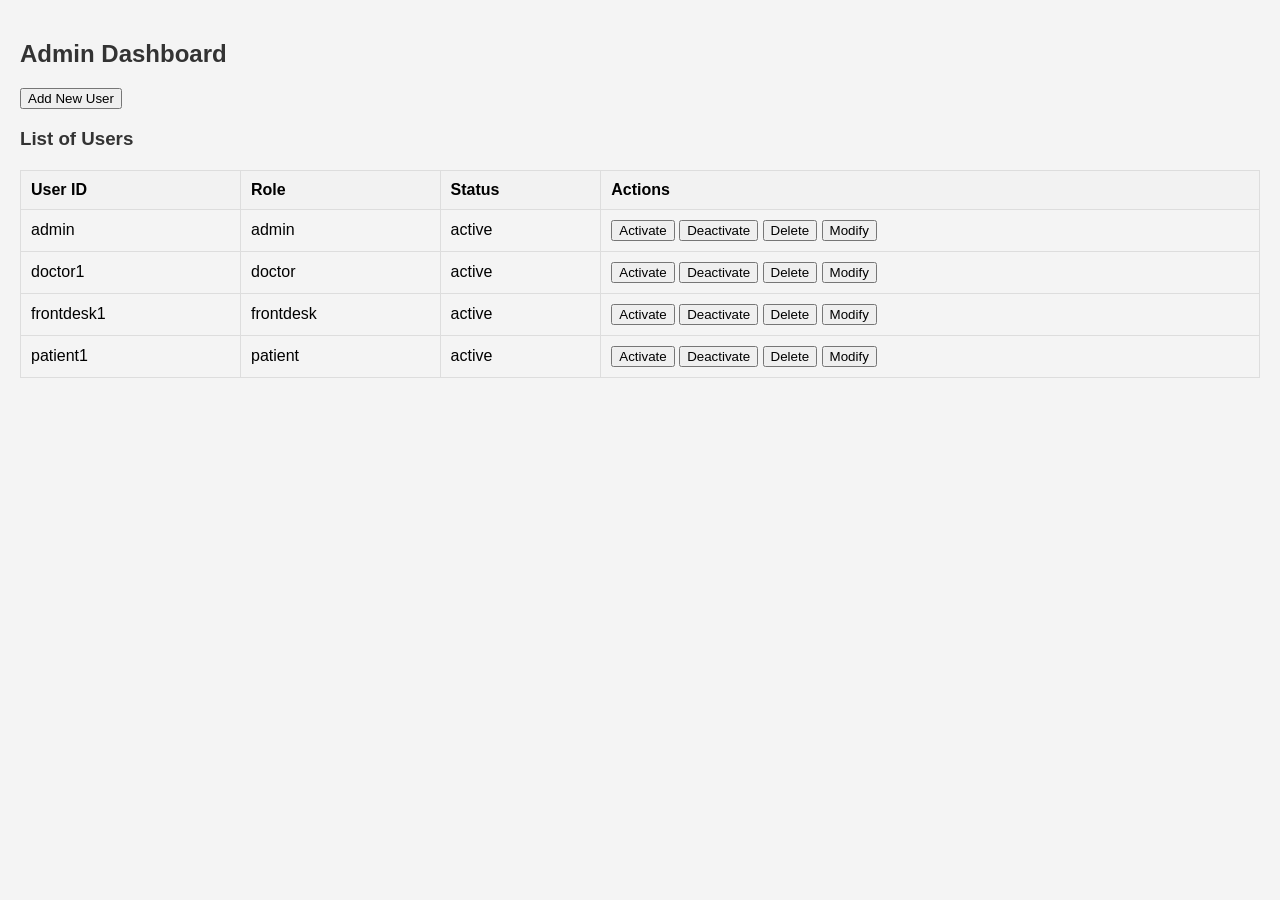
==== admin.html @ 94ea86ae "Add files via upload" ====
<!DOCTYPE html>
<html lang="en">
<head>
    <meta charset="UTF-8">
    <meta name="viewport" content="width=device-width, initial-scale=1.0">
    <title>Admin Dashboard</title>
    <link rel="stylesheet" href="styles.css">
</head>
<body>
    <h2>Admin Dashboard</h2>
    <button onclick="addUser()">Add New User</button>
    <h3>List of Users</h3>
    <table id="userTable">
        <tr>
            <th>User ID</th>
            <th>Role</th>
            <th>Status</th>
            <th>Actions</th>
        </tr>
        <!-- User rows will be populated here -->
    </table>
    <script src="script.js"></script>
</body>
</html>
---- styles.css ----
body {
    font-family: Arial, sans-serif;
    margin: 0;
    padding: 20px;
    background-color: #f4f4f4;
}

h1, h2, h3 {
    color: #333;
}

form {
    max-width: 400px;
    margin: auto;
    padding: 20px;
    background-color: white;
    border-radius: 5px;
    box-shadow: 0 0 10px rgba(0, 0, 0, 0.1);
}

form label {
    display: block;
    margin-bottom: 5px;
}

form input, form button {
    width: 100%;
    padding: 10px;
    margin-bottom: 15px;
    border: 1px solid #ccc;
    border-radius: 4px;
}

form button {
    background-color: #007BFF;
    color: white;
    cursor: pointer;
}

form button:hover {
    background-color: #0056b3;
}

table {
    width: 100%;
    border-collapse: collapse;
    margin-top: 20px;
}

table, th, td {
    border: 1px solid #ddd;
}

th, td {
    padding: 10px;
    text-align: left;
}

th {
    background-color: #f2f2f2;
}
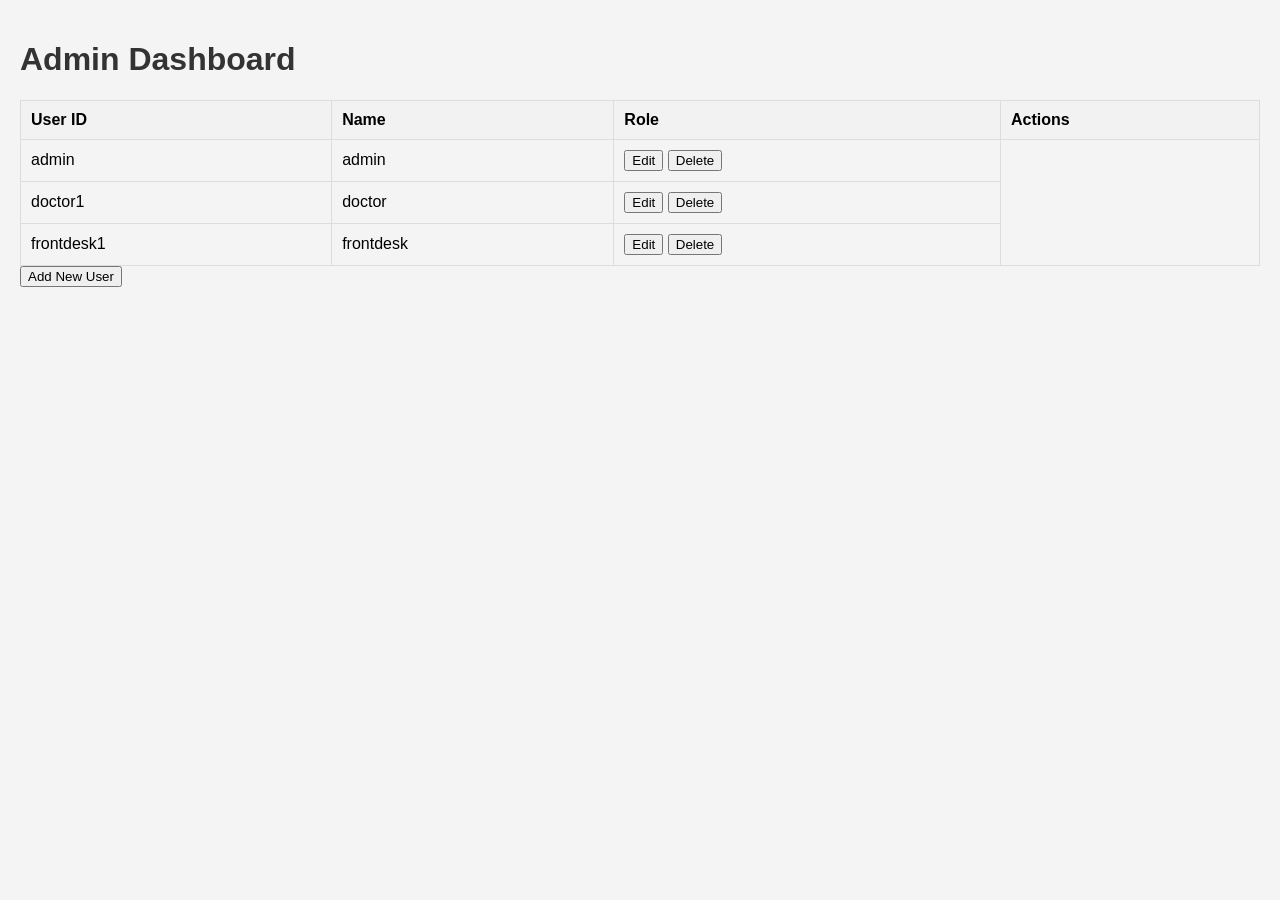
==== commit 4ce9e12b: "Add files via upload" ====
--- a/admin.html
+++ b/admin.html
@@ -7,18 +7,21 @@
     <link rel="stylesheet" href="styles.css">
 </head>
 <body>
-    <h2>Admin Dashboard</h2>
-    <button onclick="addUser()">Add New User</button>
-    <h3>List of Users</h3>
+    <h1>Admin Dashboard</h1>
     <table id="userTable">
-        <tr>
-            <th>User ID</th>
-            <th>Role</th>
-            <th>Status</th>
-            <th>Actions</th>
-        </tr>
-        <!-- User rows will be populated here -->
+        <thead>
+            <tr>
+                <th>User ID</th>
+                <th>Name</th>
+                <th>Role</th>
+                <th>Actions</th>
+            </tr>
+        </thead>
+        <tbody>
+            <!-- Users will be populated here by JavaScript -->
+        </tbody>
     </table>
+    <button onclick="addNewUser()">Add New User</button>
     <script src="script.js"></script>
 </body>
 </html>
